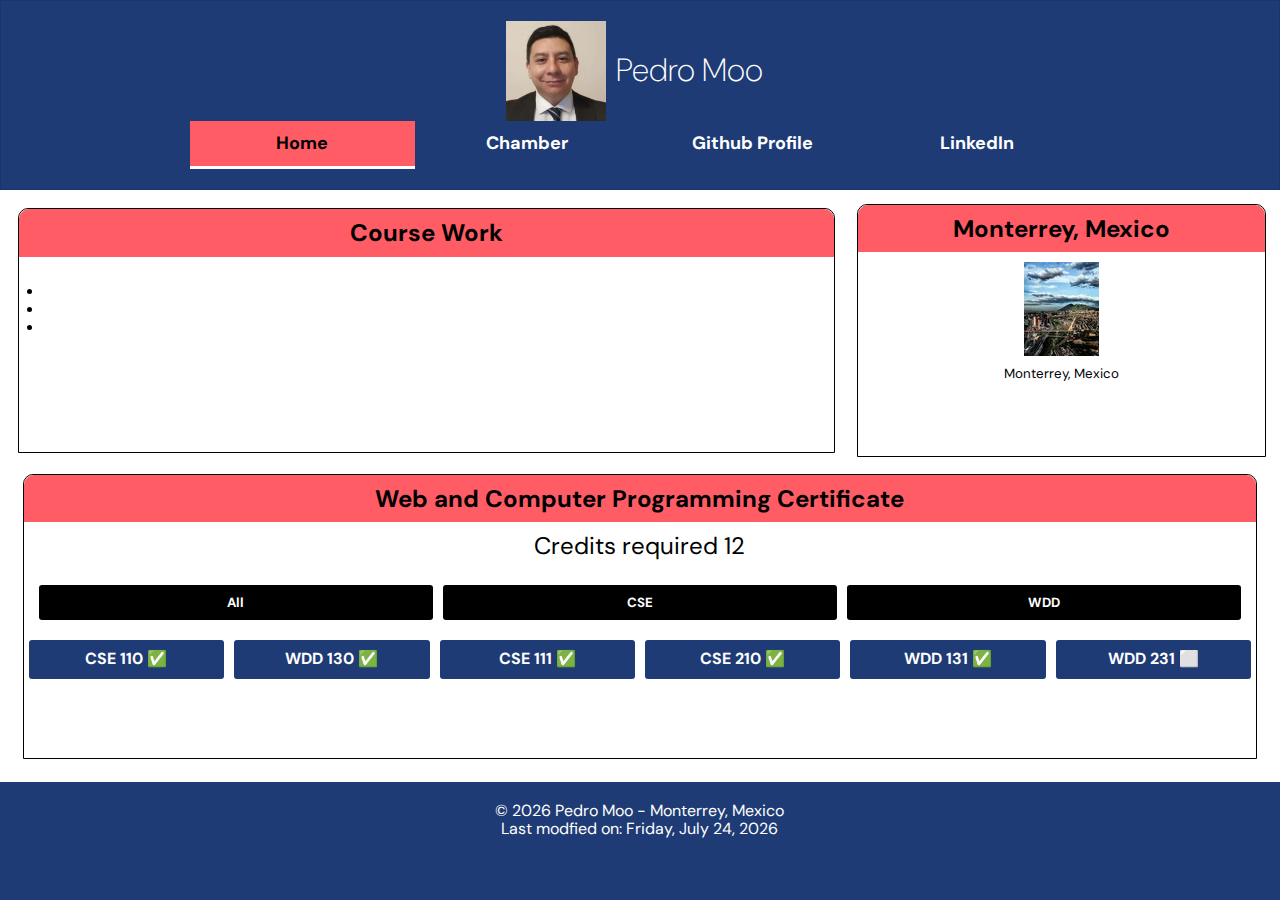
==== index.html @ aff7ad95 "corrected warning in HTML empty heading" ====
<!DOCTYPE html>
<html lang="en">
<head>
    <meta charset="UTF-8">
    <meta name="viewport" content="width=device-width, initial-scale=1.0">
    <title>WDD 231 - Web Front End Development I- Pedro Moo</title>
    <meta name="description" content="WDD 231 Web Frontend Development I home page for Pedro Moo's work">
    <meta name="author" content="Pedro Moo">
    <link rel="stylesheet" href="styles/normalize.css">
    <link rel="stylesheet" href="styles/base.css">
    
    <link rel="preconnect" href="https://fonts.googleapis.com">
    <link rel="preconnect" href="https://fonts.gstatic.com" crossorigin>
    <link href="https://fonts.googleapis.com/css2?family=DM+Sans:ital,opsz,wght@0,9..40,100..1000;1,9..40,100..1000&display=swap" rel="stylesheet">
    <script defer src="scripts/getdates.js"></script>
    <script defer src="scripts/menu.js"></script>
    <script defer src="scripts/courses.js"></script>
    
</head>
<body>
    <header>
        <div class="mainHeader">
            <img id="pmimage" src="images/pmimage.webp" alt="Pedro Moo's picture">
            <h1>Pedro Moo</h1>
        </div>
        <nav>
            <a id="menu" href="#"></a>
            <ul class="navigation">
                <li><a href="#" class="active">Home</a></li>
                <li><a href="https://github.com/moo23001">Chamber</a></li>
                <li><a href="https://github.com/moo23001">Github Profile</a></li>
                <li><a href="https://www.linkedin.com/in/pedro-moo/">LinkedIn</a></li>                
            </ul>
        </nav>
    </header>
    <main>
        <section class="card">
            <h2>Course Work</h2>
            <ul>
                <li></li>
                <li></li>
                <li></li>
            </ul>
        </section>

        <section class="card">
            <h2>Monterrey, Mexico</h2>
            <img id="mtyImg" src="images/monterrey-city.webp" alt="Monterrey, Mexico view from the skyline">
            <p>Monterrey, Mexico</p>
        </section>

        <section class="card">
            <h2>Web and Computer Programming Certificate</h2>
            <div id="credits"></div>
            <div id="cardSection1">


                <h5 id="allCourses"><a href="#">All</a></h5>
                <h5 id="cseCourses"><a href="#">CSE</a></h5>
                <h5 id="wddCourses"><a href="#">WDD</a></h5>
            </div>
            <div id="cardSection2">
                

            </div>
        </section>
    </main>
    <footer>
        <p>&copy; <span id="currentyear"></span> Pedro Moo - Monterrey, Mexico</p>
        <p id="lastModified"></p>
    </footer>
</body>
</html>
---- styles/base.css ----
:root {
    --backgroundcolorDark: #1E3B75;
    /*#324E84*/
    --backgroundcolorLight: #ff5c66;
    --fontcolorLight: white;
    --fontcolorDark:black;

}
* {
    margin: 0;
    padding: 0px;
    box-sizing: border-box;
}

body {
    display: grid;
    height: 100vh;
    grid-template: 1fr / auto;
    font-family: "DM Sans";
}
#pmimage {
    max-width: 100px;
    height: auto;
}
/* mobile **************************/
header {

	background-color: var(--backgroundcolorDark);
	align-items: center;
	justify-content: center;
	padding: 20px;
	border: 1px solid rgba(0, 0, 0, 0.1);

}
.mainHeader{
    display: flex;
    justify-content: center;
    color: white;
}
.mainHeader h1 {
    padding: 10px;
    text-align: center;
}
h1 {
	font-size: 2rem;
    font-weight:200;
}

main {
    display: grid;
    grid-template-columns: 1fr;
    grid-template-rows: auto;
	justify-content: space-around;
    padding: 10px;
    column-gap: 10px;
    width: 100%;
}
section {
    border: solid 1px black;
    border-radius: 10px 10px 0px 0px;
    margin: 1%
}
section h2 {
    text-align: center;
    border-radius: 10px 10px 0px 0px;
    background-color: var(--backgroundcolorLight);
    color: var(--fontcolorDark);
    padding: 10px;
}
#cardSection1 {
    display: flex;
    padding: 10px;
}

#mtyImg {
    padding: 10px;
    display: block;
    margin-left: auto;
    margin-right: auto;
    max-width: 500px;
    height: auto;
}
.card p {
    font-size: smaller;
    text-align: center;
}
.card ul {
    margin: 25px;
}

#cardSection1 h5 {
    margin: 5px;
    width: 100%;
    text-align: center;
    background-color: black;
    color: white;
    border-radius: 3px;

}
#cardSection1 a {
    display: block;
    text-decoration: none;
    color: white;
    padding: 10px;
}
#cardSection2 h4 {
    margin: 5px;
    width: 97%;
    text-align: center;
    padding: 10px;
    background-color: var(--backgroundcolorDark);
    color: var(--fontcolorLight);
    border-radius: 3px;
}
#credits {
    padding: 10px;
    text-align: center;
    font-size: x-large;
}


#menu {
	display: block;
	font-size: 2rem;
	font-weight:700;
	text-decoration: none;
	padding: .5rem .75rem;
    position: absolute;
    top: 1rem;
    right: 1rem;
    color: var(--fontcolorLight);
}
#menu::before {
	content: "≡";
}
.navigation {
	list-style: none;
	margin: 0 auto;
	max-width: 900px;
}

.navigation li {
	display: none;
	border-radius: 10px;
}
.navigation a {
	display: block;
	padding: 0.75rem;
	text-align: left;
	text-decoration: none;
    width: 100%;
	font-weight: 700;
	transition: 0.5s;
	font-size: clamp(1rem, 2vmin, 1.5rem);
    color: var(--fontcolorLight);
	
}
.navigation a:hover, .navigation a:active, .navigation a.active {
	color: var(--fontcolorLight);
	background-color: var(--backgroundcolorLight);
}

.navigation a.active {
    background-color: var(--backgroundcolorLight); /* Highlight active page with the lighter background color */
    color: var(--fontcolorDark); /* Change font color to dark for better contrast */
    font-weight: bold; /* Make the active page link bold */
    border-bottom: 3px solid var(--fontcolorLight); /* Adds a bottom border to highlight the active page */
}

.show li {
	display: block;
}
#menu.show::before {
	content: "x";
}

footer{
    background-color:var(--backgroundcolorDark);
    color:var(--fontcolorLight);
    text-align: center;
    padding: 20px;
}


/* Larger Views ******************************/
@media (min-width: 640px) {
    body {
        grid-template: 1fr 5fr 1fr / 1fr 1fr 1fr;
    }
    header {
        grid-column: 1 / 4;
    }
    .navigation {
        display: flex;
    }
    .navigation li {
        display: block;
        flex: 1 1 100%;
    }
    .navigation a{
        text-align: center;
    }
    main {
        display: grid;
        grid-template-columns: 2fr 1fr;
        grid-column: 1 / 4;
    }
    section:nth-last-child(1) {
        grid-column: 1 / 3;
    }
    #cardSection2{
        display: flex;

    }
    #menu {
        display: none;
    }
    footer {
        grid-row: 3 / 4;
        grid-column: 1 / 4;
    }
}
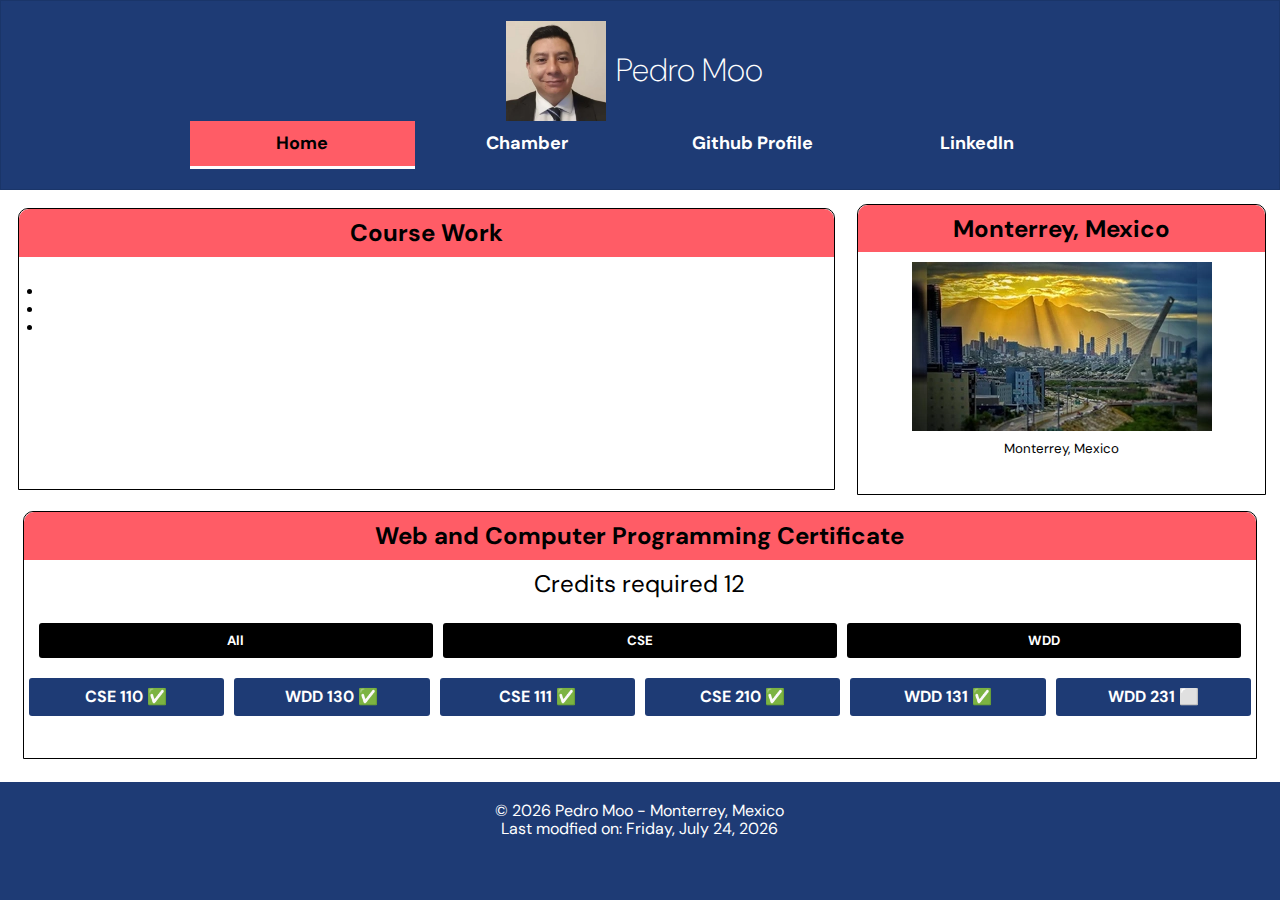
==== commit a388dd51: "Json and new home image" ====
--- a/index.html
+++ b/index.html
@@ -6,9 +6,13 @@
     <title>WDD 231 - Web Front End Development I- Pedro Moo</title>
     <meta name="description" content="WDD 231 Web Frontend Development I home page for Pedro Moo's work">
     <meta name="author" content="Pedro Moo">
+    <meta property="og:title" content="Pedro Moo's WDD 231 class work">
+    <meta property="og:url" content="https://moo23001.github.io/wdd231">
+    <meta property="og:image" content="https://cloudfront-us-east-1.images.arcpublishing.com/infobae/G2KOYSOT3RH2XMXKVRBEORMQEY.jpg">
+    <meta property="og:type" content="website">
     <link rel="stylesheet" href="styles/normalize.css">
     <link rel="stylesheet" href="styles/base.css">
-    
+    <link rel="icon" href="favicon.ico">
     <link rel="preconnect" href="https://fonts.googleapis.com">
     <link rel="preconnect" href="https://fonts.gstatic.com" crossorigin>
     <link href="https://fonts.googleapis.com/css2?family=DM+Sans:ital,opsz,wght@0,9..40,100..1000;1,9..40,100..1000&display=swap" rel="stylesheet">
@@ -45,7 +49,7 @@
 
         <section class="card">
             <h2>Monterrey, Mexico</h2>
-            <img id="mtyImg" src="images/monterrey-city.webp" alt="Monterrey, Mexico view from the skyline">
+            <img id="mtyImg" src="images/monterrey-city300x169.webp" alt="Monterrey, Mexico view from the skyline">
             <p>Monterrey, Mexico</p>
         </section>
 
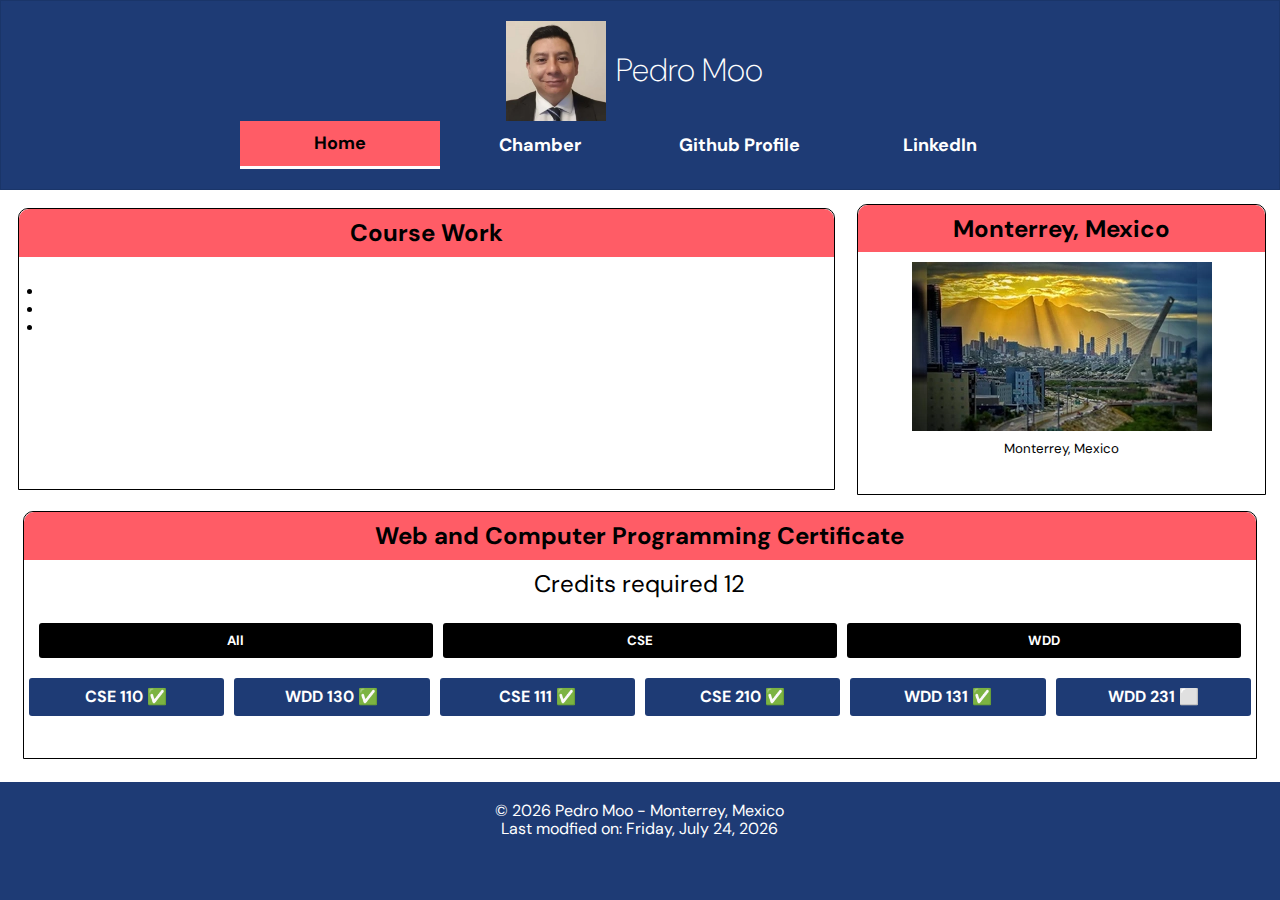
==== commit abada3f6: "Menu activity and prophets activity" ====
--- a/index.html
+++ b/index.html
@@ -27,7 +27,7 @@
             <img id="pmimage" src="images/pmimage.webp" alt="Pedro Moo's picture">
             <h1>Pedro Moo</h1>
         </div>
-        <nav>
+        <nav id="animateme">
             <a id="menu" href="#"></a>
             <ul class="navigation">
                 <li><a href="#" class="active">Home</a></li>
--- a/styles/base.css
+++ b/styles/base.css
@@ -135,12 +135,12 @@
 }
 .navigation {
 	list-style: none;
-	margin: 0 auto;
+
 	max-width: 900px;
 }
 
 .navigation li {
-	display: none;
+
 	border-radius: 10px;
 }
 .navigation a {
@@ -167,8 +167,16 @@
     border-bottom: 3px solid var(--fontcolorLight); /* Adds a bottom border to highlight the active page */
 }
 
-.show li {
-	display: block;
+nav {
+	display: grid;
+    grid-template-rows: 0fr;
+    transition: grid-template-rows 0.5s ease-out;
+}
+nav ul {
+    overflow: hidden;
+}
+nav.show {
+    grid-template-rows: 1fr;
 }
 #menu.show::before {
 	content: "x";
@@ -190,12 +198,22 @@
     header {
         grid-column: 1 / 4;
     }
+    nav {
+        grid-template-rows: 1fr;
+        justify-content: center;
+        align-items: center;
+        text-align: center;
+        width: 100%;
+    }
     .navigation {
         display: flex;
+        width: 100%;
     }
     .navigation li {
-        display: block;
-        flex: 1 1 100%;
+        display: flex;
+        justify-content: center;
+        align-items: center;
+        width: 200px;
     }
     .navigation a{
         text-align: center;
